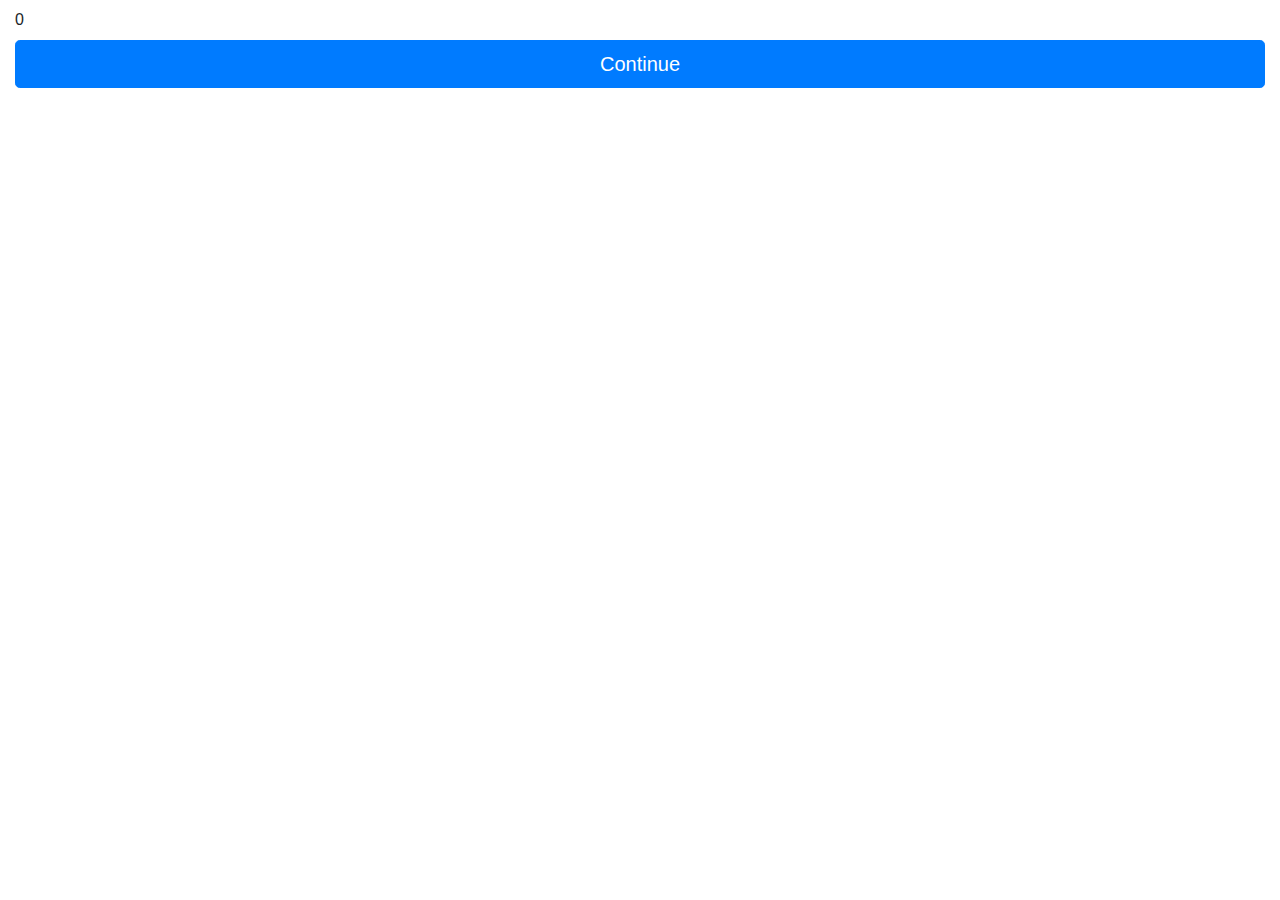
==== ballot.html @ 69595bbc "First commit" ====
<!doctype html>
<html lang="en">
<head>
  <meta charset="utf-8">
  <meta name="viewport" content="width=device-width, initial-scale=1, shrink-to-fit=no">
  <meta name="description" content="">
  <meta name="author" content="">

  <title></title>

  <!-- Main CSS -->
  <link href="css/main.css" rel="stylesheet">

</head>
<body>
  <div class="container-fluid">
    <h1 id="ballot-prompt"></h1>
    <div id="select-vote" class="row">

    </div>

    <div class="ballot-controls">
      <label>0</label>
      <button id="btn-continue" class="btn btn-lg btn-primary btn-block" type="submit">Continue</button>
    </div>
  </div>


    <!-- Bootstrap core JavaScript and jQuery
    ================================================== -->
    <!-- Placed at the end of the document so the pages load faster -->
    <script src="https://code.jquery.com/jquery-3.3.1.min.js" integrity="sha256-FgpCb/KJQlLNfOu91ta32o/NMZxltwRo8QtmkMRdAu8=" crossorigin="anonymous"></script>
    <script src="js/bootstrap.min.js"></script>
    <script src="js/ballot.js"></script>
</body>
</html>
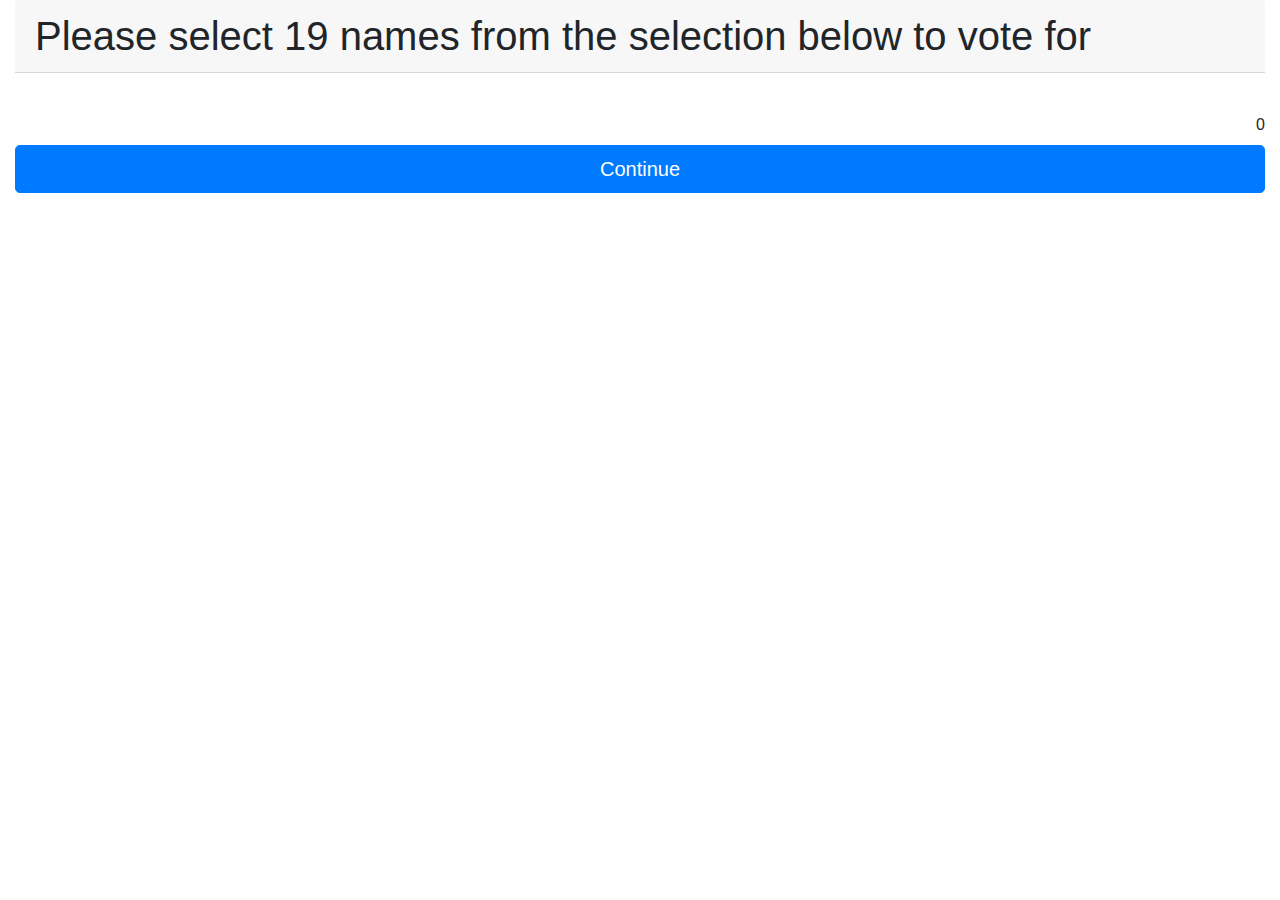
==== commit d3e9f9a7: "Added styles for btn-remove. Right aligned number of votes under results." ====
--- a/ballot.html
+++ b/ballot.html
@@ -14,13 +14,13 @@
 </head>
 <body>
   <div class="container-fluid">
-    <h1 id="ballot-prompt"></h1>
-    <div id="select-vote" class="row">
+    <h1 id="ballot-prompt" class=" card-header">Please select 19 names from the selection below to vote for</h1>
+    <div id="select-vote" class="row card-body">
 
     </div>
 
     <div class="ballot-controls">
-      <label>0</label>
+      <label class="fas">0</label>
       <button id="btn-continue" class="btn btn-lg btn-primary btn-block" type="submit">Continue</button>
     </div>
   </div>
